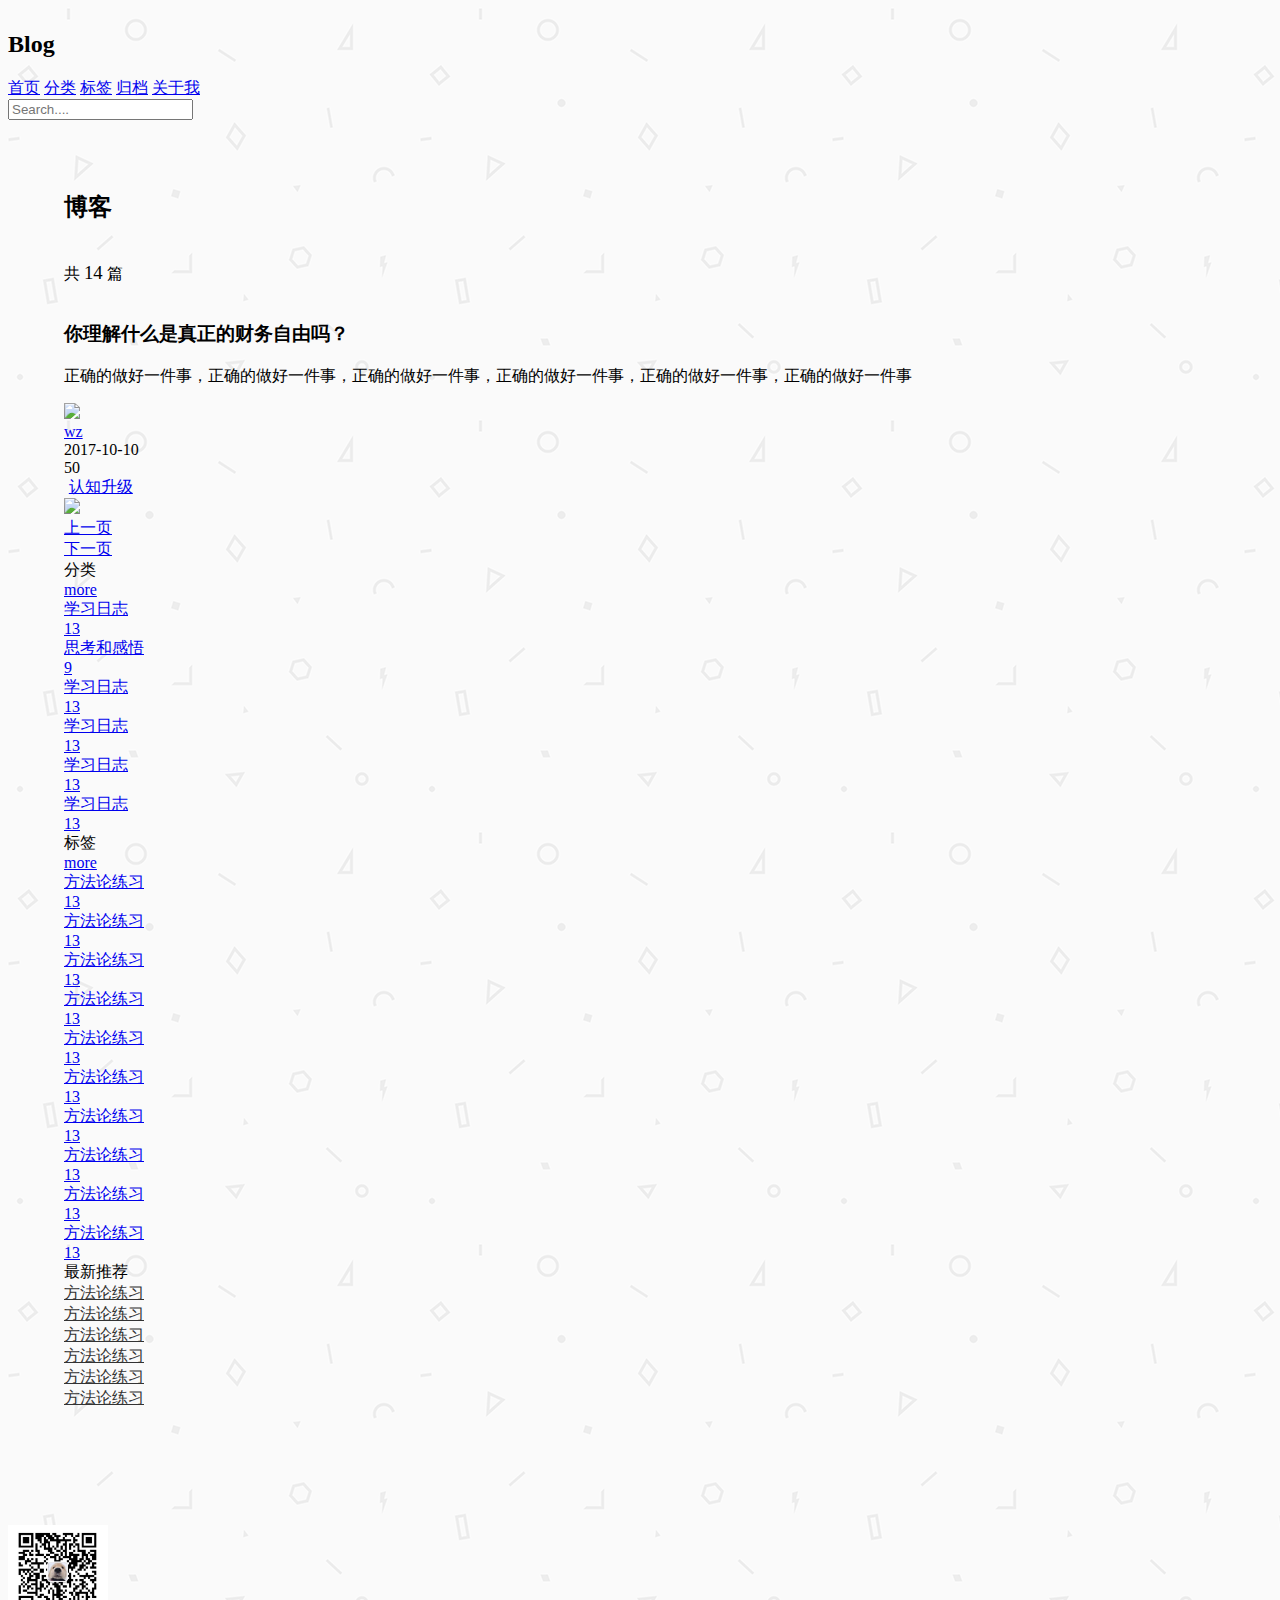
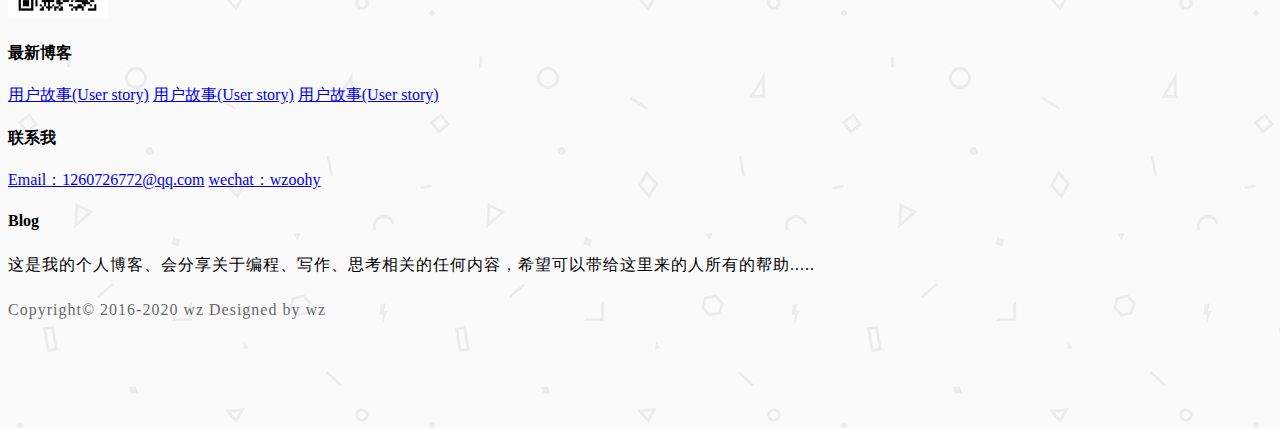
==== index.html @ e2c9cb74 "初始化项目" ====
<!DOCTYPE html>
<html lang="en">
<head>
    <meta charset="UTF-8">
    <meta name="viewport" content="width=device-width,initial-scale=1.0">
    <title>首页</title>
    <link href="https://cdn.bootcss.com/semantic-ui/2.4.1/semantic.min.css" rel="stylesheet">
    <link href="static/css/me.css" rel="stylesheet">
</head>
<body>
<!--导航-->
<nav class="ui inverted attached segment m-padded-tb-mini">
    <div class="ui container">
        <div class="ui inverted secondary stackable menu">
            <h2 class="ui teal  header item">Blog</h2>
            <a href="#" class="m-item item m-mobile-hide"><i class="home icon"></i> 首页</a>
            <a href="#" class="m-item item m-mobile-hide"><i class="idea icon"></i> 分类</a>
            <a href="#" class="m-item item m-mobile-hide"><i class="tags icon"></i> 标签</a>
            <a href="#" class="m-item item m-mobile-hide"><i class="clone icon"></i> 归档</a>
            <a href="#" class="m-item item m-mobile-hide"><i class="info icon"></i> 关于我</a>
            <div class="right m-item item m-mobile-hide">
                <div class="ui icon inverted transparent input">
                    <input type="text" placeholder="Search....">
                    <i class="search icon link"></i>
                </div>
            </div>
        </div>
    </div>
    <a href="#" class="ui black icon button m-top-right m-mobile-show menu toggle">
        <i class=" sidebar icon"></i>
    </a>
</nav>

<!--中间内容-->
<div class="m-container m-padded-tb-tiny-top-30">
    <div class=" ui container">
        <div class="ui stackable grid">
            <!--左边-->
            <div class="eleven wide column stackable">
                <!--头-->
                <div class="ui top attached segment">
                    <div class="ui middle two column grid">
                        <div class="column">
                            <h2 class="ui teal header">博客</h2>
                        </div>
                        <div class="right aligned column">
                            共 <h3 class="ui orange header m-inline-block m-text-thin">14</h3> 篇
                        </div>
                    </div>
                </div>

                <!--中间列表-->
                <div class="ui mini attached segment">
                    <div class="ui padded vertical segment">
                        <div class="ui mobile reversed stackable grid">
                            <!--左边标题-->
                            <div class="eleven wide column">
                                <h3 class="ui header">你理解什么是真正的财务自由吗？</h3>
                                <p>正确的做好一件事，正确的做好一件事，正确的做好一件事，正确的做好一件事，正确的做好一件事，正确的做好一件事</p>
                                <div class="ui grid">
                                    <div class="eleven wide column">
                                        <div class="ui horizontal link list">
                                            <div class="item">
                                                <img src="https://picsum.photos/id/237/100/100" class="ui avatar image">
                                                <div class="content"><a href="#" class="header">wz</a> </div>
                                            </div>
                                            <div class="item">
                                                <i class="calendar icon"></i> 2017-10-10
                                            </div>
                                            <div class="item">
                                                <i class="eye icon"></i> 50
                                            </div>
                                        </div>
                                    </div>
                                    <div class=" right five wide column">
                                        <a href="#" class="ui teal basic label m-padded-mini-3 m-text-thin" target="_blank">
                                            认知升级
                                        </a>
                                    </div>
                                </div>
                            </div>
                            <!--右边图片-->
                            <div class="five wide column">
                                <a href="#" target="_blank">
                                    <img src="https://picsum.photos/id/237/800/450" class="ui rounded image">
                                </a>
                            </div>
                        </div>
                    </div>

                </div>

                <!--底部-->
                <div class="ui bottom attached segment">
                    <div class="ui middle two column grid">
                        <div class="column">
                           <a href="#" class="ui mini teal basic button">上一页</a>
                        </div>
                        <div class="right aligned column">
                            <a href="#" class="ui mini teal basic button">下一页</a>
                        </div>
                    </div>
                </div>
            </div>
            <!--右边-->
            <div class="five wide column stackable">
                <!--分类-->
                <div class="ui segments">
                    <div class="ui secondary segment">
                        <div class="ui two column stackable  grid">
                            <div class="column">
                                <i class="idea icon"></i>分类
                            </div>
                            <div class="right aligned column">
                                <a href="#" >more<i class="angle double right icon"></i></a>
                            </div>
                        </div>
                    </div>
                    <div class="ui teal segment">
                        <div class="ui fluid vertical menu ">
                            <a href="#" class="item m-text-thin">
                                学习日志
                                <div class="ui teal basic left pointing label">13</div>
                            </a>
                            <a href="#" class="item m-text-thin">
                                思考和感悟
                                <div class="ui teal basic left pointing label">9</div>
                            </a>
                            <a href="#" class="item m-text-thin">
                                学习日志
                                <div class="ui teal basic left pointing label">13</div>
                            </a>
                            <a href="#" class="item m-text-thin">
                                学习日志
                                <div class="ui teal basic left pointing label">13</div>
                            </a>
                            <a href="#" class="item m-text-thin">
                                学习日志
                                <div class="ui teal basic left pointing label">13</div>
                            </a>
                            <a href="#" class="item m-text-thin">
                                学习日志
                                <div class="ui teal basic left pointing label">13</div>
                            </a>
                        </div>
                    </div>
                </div>
                <!--标签-->
                <div class="ui segments">
                    <div class="ui secondary segment">
                        <div class="ui two column grid">
                            <div class="column">
                                <i class="tags icon"></i>标签
                            </div>
                            <div class="right aligned column">
                                <a href="#" >more<i class="angle double right icon"></i></a>
                            </div>
                        </div>
                    </div>
                    <div class="ui teal segment">
                        <a href="#" class="ui teal basic left pointing label m-margin-tb-tiny">
                            方法论练习
                            <div class="detail">13</div>
                        </a>
                        <a href="#" class="ui teal basic left pointing label m-margin-tb-tiny">
                            方法论练习
                            <div class="detail">13</div>
                        </a>
                        <a href="#" class="ui teal basic left pointing label m-margin-tb-tiny">
                            方法论练习
                            <div class="detail">13</div>
                        </a>
                        <a href="#" class="ui teal basic left pointing label m-margin-tb-tiny">
                            方法论练习
                            <div class="detail">13</div>
                        </a>
                        <a href="#" class="ui teal basic left pointing label m-margin-tb-tiny">
                            方法论练习
                            <div class="detail">13</div>
                        </a>
                        <a href="#" class="ui teal basic left pointing label m-margin-tb-tiny">
                            方法论练习
                            <div class="detail">13</div>
                        </a>
                        <a href="#" class="ui teal basic left pointing label m-margin-tb-tiny">
                            方法论练习
                            <div class="detail">13</div>
                        </a>
                        <a href="#" class="ui teal basic left pointing label m-margin-tb-tiny">
                            方法论练习
                            <div class="detail">13</div>
                        </a>
                        <a href="#" class="ui teal basic left pointing label m-margin-tb-tiny">
                            方法论练习
                            <div class="detail">13</div>
                        </a>
                        <a href="#" class="ui teal basic left pointing label m-margin-tb-tiny">
                            方法论练习
                            <div class="detail">13</div>
                        </a>
                    </div>
                </div>
                <!--最新推荐-->
                <div class="ui segments">
                    <div class="ui secondary segment">
                        <i class="bookmark icon"></i>最新推荐
                    </div>
                    <div class="ui teal segment">
                        <a href="#" target="_blank" class="m-black m-text-thin">
                            方法论练习
                        </a>
                    </div>
                    <div class="ui segment">
                        <a href="#" target="_blank" class="m-black m-text-thin">
                            方法论练习
                        </a>
                    </div>
                    <div class="ui segment">
                        <a href="#" target="_blank" class="m-black m-text-thin">
                            方法论练习
                        </a>
                    </div>
                    <div class="ui segment">
                        <a href="#" target="_blank" class="m-black m-text-thin">
                            方法论练习
                        </a>
                    </div>
                    <div class="ui segment">
                        <a href="#" target="_blank" class="m-black m-text-thin">
                            方法论练习
                        </a>
                    </div>
                    <div class="ui segment">
                        <a href="#" target="_blank" class="m-black m-text-thin">
                            方法论练习
                        </a>
                    </div>
                </div>

            </div>
        </div>
    </div>
</div>
<br>
<br>
<!--底部footer-->
<footer class="ui inverted vertical segment m-padded-tb-massive">
    <div class="ui center aligned container">
        <div class="ui inverted divided stackable grid">
            <div class="three wide column">
                <div class="ui inverted link list">
                    <div class="item">
                        <img src="static/image/wechat.jpeg" class="ui rounded image" style="width:100px">
                    </div>
                </div>
            </div>

            <div class="three wide column">
                <h4 class="ui inverted header ">最新博客</h4>
                <div class="ui inverted link list">
                    <a href="#" class="item">用户故事(User story)</a>
                    <a href="#" class="item">用户故事(User story)</a>
                    <a href="#" class="item">用户故事(User story)</a>
                </div>
            </div>

            <div class="three wide column">
                <h4 class="ui inverted header ">联系我</h4>
                <div class="ui inverted link list">
                    <a href="#" class="item">Email：1260726772@qq.com</a>
                    <a href="#" class="item">wechat：wzoohy</a>
                </div>
            </div>

            <div class="seven wide column">
                <h4 class="ui inverted header L">Blog</h4>
                <p class="m-text ">这是我的个人博客、会分享关于编程、写作、思考相关的任何内容，希望可以带给这里来的人所有的帮助.....</p>
            </div>
        </div>
        <!--横线-->
        <div class="ui inverted section divider"></div>
        <p class="m-text-TSL m-opacity-tiny">Copyright© 2016-2020 wz Designed by wz</p>
    </div>
</footer>
<script src="https://cdn.jsdelivr.net/npm/jquery@3.2/dist/jquery.min.js"></script>
<script src="https://cdn.jsdelivr.net/semantic-ui/2.2.4/semantic.min.js"></script>

<script>
    $('.menu.toggle').click(function () {
        $('.m-item').toggleClass('m-mobile-hide');
    });
</script>
</body>
</html>
---- static/css/me.css ----
body{
    background: url("../image/bg.png");
}
.m-padded-tb-mini{
    padding-top: 0.2em !important;
    padding-bottom: 0.2em;
}
.m-padded-tb-massive{
    padding-top: 5em !important;
    padding-bottom: 5em;
}
.m-padded-mini-2{
    padding: 0.2em !important;
}
.m-padded-mini-3{
    padding: 0.3em !important;
}
.m-padded-tb-tiny{
    padding-top: 0.1em !important;
    padding-bottom: 0.1em !important;
}
.m-padded-tb-tiny-top-30{
    padding-top: 3em !important;
}
.m-padded-tb-tiny-bottom-30{
    padding-bottom: 3em !important;
}

.m-padded-lr-reponsive{
    padding-left: 4em!important;
    padding-right: 4em!important;
}
/*-------margin--------*/
.m-margin-tb-tiny{
    margin-top: 0.3em !important;
    margin-bottom: 0.3em !important;
}

.m-margin-bottom-small{
    margin-bottom: 0.5em !important;
}

/*-------Text--------*/
.m-text{
    font-weight: 300 !important;
    letter-spacing: 1px !important;
    line-height: 1.8 !important;
}
.m-text-thin{
    font-weight: 300 !important;

}
.m-text-spaced{
    letter-spacing: 1px !important;
}
.m-text-lined{
    line-height: 1.8;
}
.m-text-TSL{
    font-weight: 300 !important;
    letter-spacing: 1px !important;
    line-height: 1.8;
}

/*-------display--------*/
.m-inline-block{
    display: inline-block !important;
}

/*-------container--------*/
.m-container{
    max-width: 72em !important;
    margin: auto !important;
}

.m-container-small{
    max-width: 60em !important;
    margin: auto !important;
}

/*-------color--------*/
.m-black{
    color: #333;
}

/*-------position--------*/
.m-top-right{
    position: absolute;
    top: 0;
    right: 0;
}

/*-------opacity--------*/
.m-opacity-mini{
    opacity: 0.8!important;
}

.m-opacity-tiny{
    opacity: 0.6!important;
}

/*-------控制显示--------*/
.m-mobile-show{
    display: none !important;
}

@media screen and (max-width: 768px){
    .m-mobile-hide{
        display: none !important;
    }
    .m-mobile-show{
        display: block !important;
    }
    .m-padded-lr-reponsive{
        padding-left: 0em !important;
        padding-right: 0em !important;
    }
    .m-mobile-wide{
        width: 100%;
    }
}
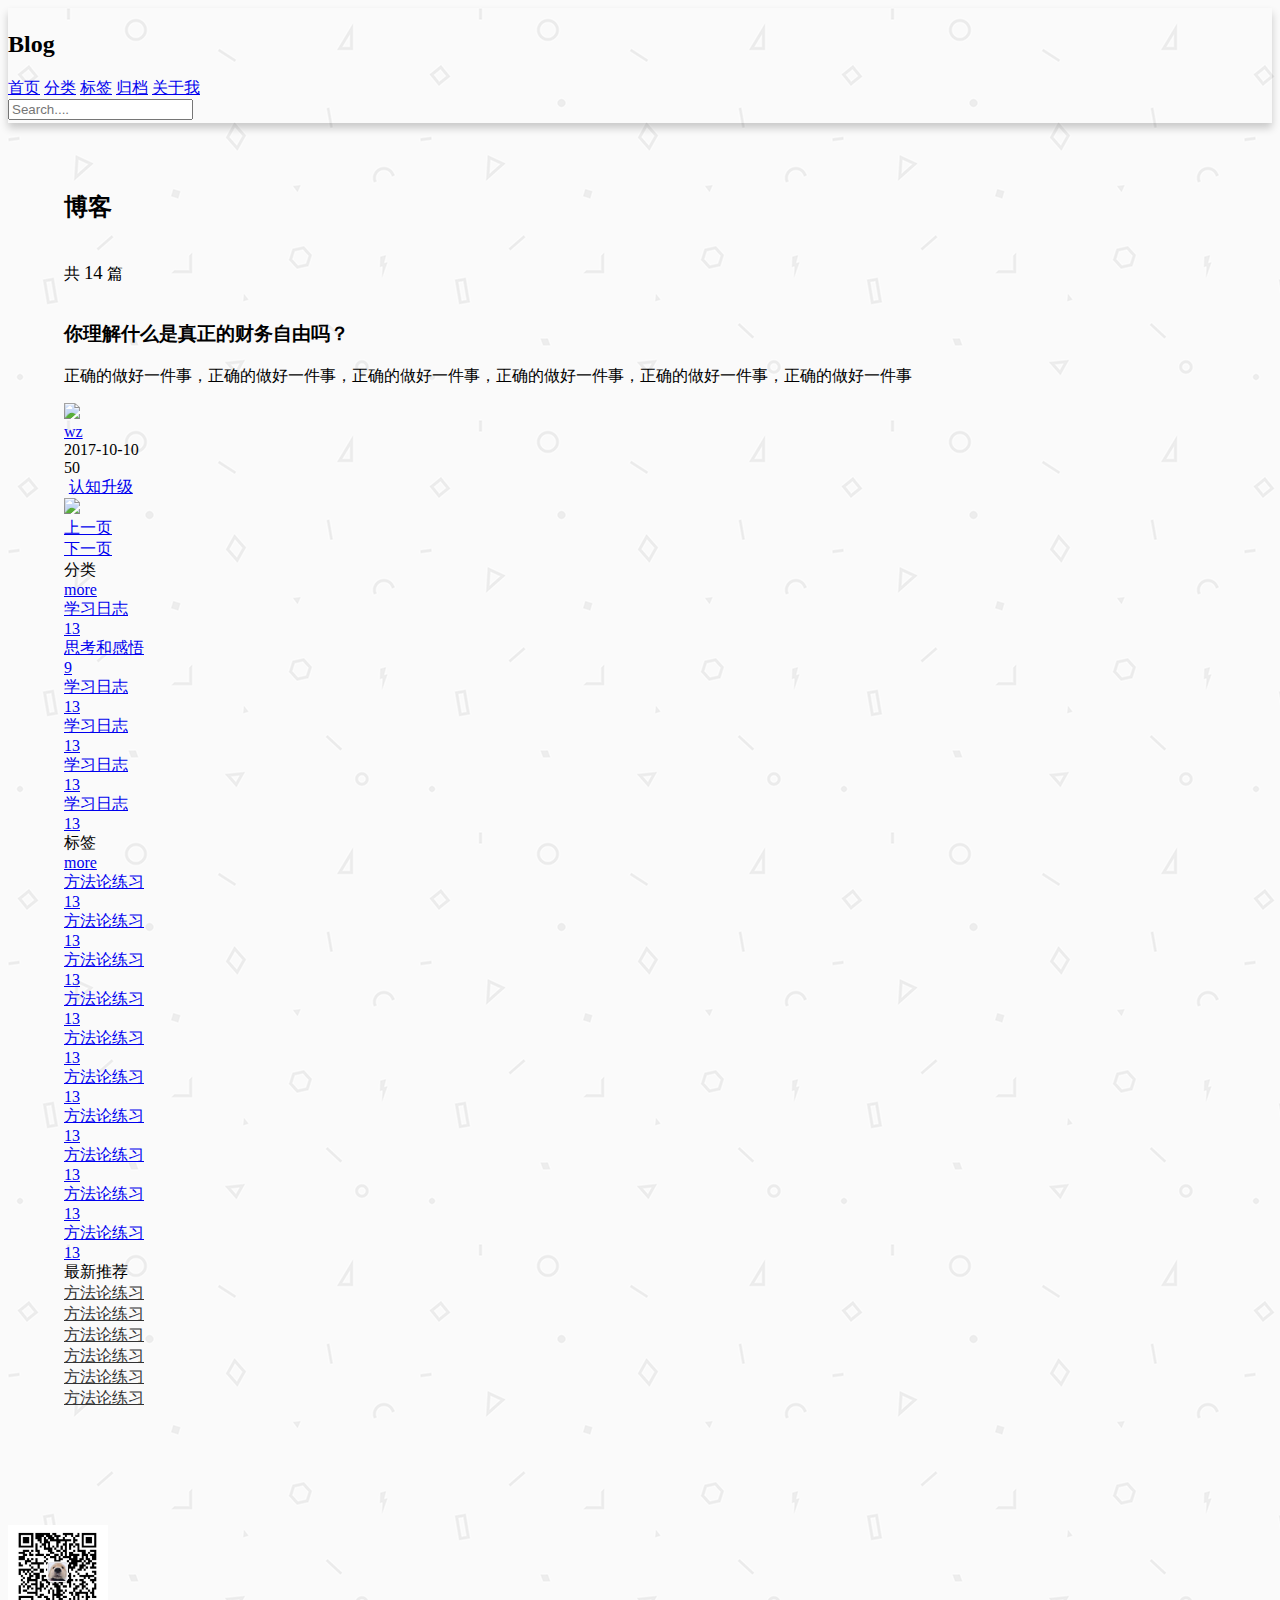
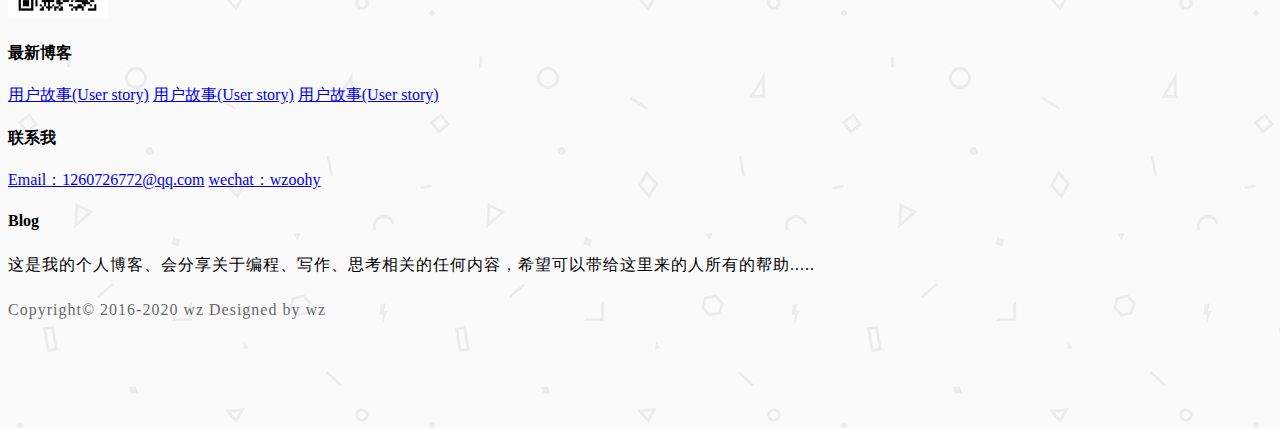
==== commit f652a09b: "添加分类页面" ====
--- a/index.html
+++ b/index.html
@@ -9,7 +9,7 @@
 </head>
 <body>
 <!--导航-->
-<nav class="ui inverted attached segment m-padded-tb-mini">
+<nav class="ui inverted attached segment m-padded-tb-mini m-shadow-small">
     <div class="ui container">
         <div class="ui inverted secondary stackable menu">
             <h2 class="ui teal  header item">Blog</h2>
--- a/static/css/me.css
+++ b/static/css/me.css
@@ -18,6 +18,10 @@
 .m-padded-tb-tiny{
     padding-top: 0.1em !important;
     padding-bottom: 0.1em !important;
+}
+.m-padded-tb-large{
+    padding-top: 5em !important;
+    padding-bottom: 5em !important;
 }
 .m-padded-tb-tiny-top-30{
     padding-top: 3em !important;
@@ -99,6 +103,11 @@
     opacity: 0.6!important;
 }
 
+/*-------shaodw(阴影)--------*/
+.m-shadow-small{
+    -webkit-box-shadow: 0 5px 8px rgba(0,0,0,0.2)!important;
+    box-shadow: 0 5px 8px rgba(0,0,0,0.2)!important;
+}
 /*-------控制显示--------*/
 .m-mobile-show{
     display: none !important;
@@ -115,6 +124,10 @@
         padding-left: 0em !important;
         padding-right: 0em !important;
     }
+    .m-moblie-lr-clear{
+        padding-left: 0em !important;
+        padding-right: 0em !important;
+    }
     .m-mobile-wide{
         width: 100%;
     }
